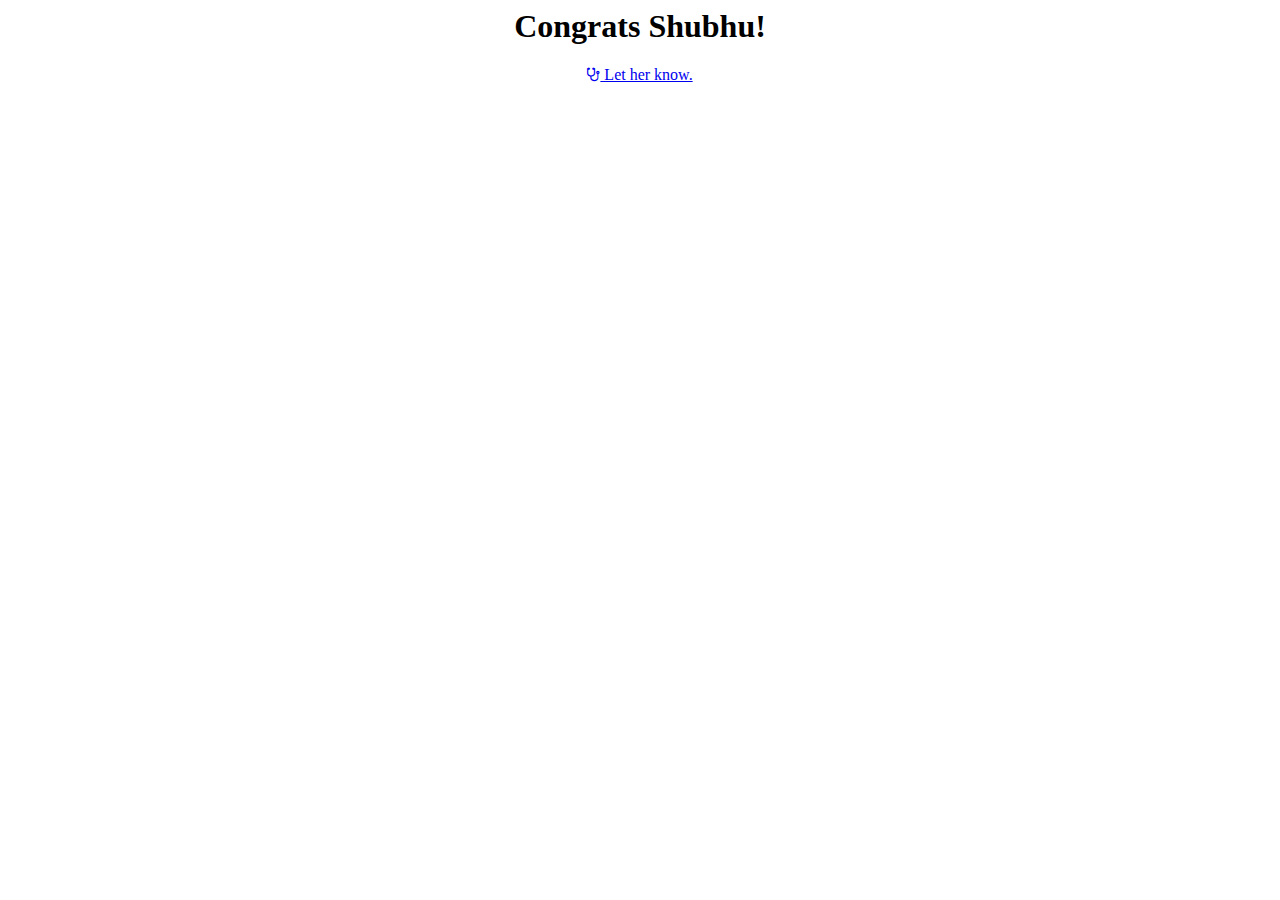
==== whitecoat/templates/index.html @ 7daf4cfd "fixed" ====
<html>
	<head>
    <meta name="viewport" content="width=device-width+100px, initial-scale=.75">
	<title>Whitecoat.</title>

	    <!-- External Imports: Jquery-->
    <script src="static/js/jquery.js"></script>
	<link rel="shortcut icon" href="static/images/eklogo.ico" type="image/x-icon" />
    <link href="static/style.css" rel="stylesheet"/>
    <link href="static/fonts.css" rel="stylesheet"/>
    <link rel="stylesheet" href="https://maxcdn.bootstrapcdn.com/font-awesome/4.4.0/css/font-awesome.min.css">
    
	</head>

	<body>
    <div id="content">
		<center>
			<h1 class="intro_heading">Congrats Shubhu!</h1>
      <a href="#"><div id="tellher"><i class="fa fa-stethoscope"></i> Let her know.</div></a>
		</center>
  </div>
  <div id="dark" style="display:none"></div>
  <div id="light" style="display:none">
    <form id="#frmLogin" onsubmit="redo()" action="/" method="post">
      <p style="text-align: left; color: white; margin-left: 1.2em"> Shubhu's got her white coat on Aug 15th! <br>Text her to show your support for her!<br> Don't forget to add your name before you press <b>send text</b></p>
      <input class="form form-name" style="text-align:center" placeholder="Enter your name" name="name" required></input><br>
      <textarea class="form form-text" style="text-align:center" placeholder="Enter a sweet message (:" name="text" required></textarea>
      <a href="#"><button class="form form-button" type="submit"><i class="fa fa-stethoscope"></i> Send Text</button></a>
    </form>
  </div>
	</body>


<html>

<script>
var count = 0;

function redo(){
  if ($('#name').val() !='undefined' && $('#text').val() != 'undefined') {
    $('#dark').fadeOut();
    $('#light').fadeOut();
    alert( "You successfully texted Shubhu.");
  }
  count++;
}

if (count > 2){
  alert("Please don't spam her!");
}

$('#tellher').click(function(){
$('#dark').fadeIn();
  $('#light').fadeIn();
})

$('#dark').click(function(){
    $('#dark').fadeOut();
    $('#light').fadeOut();
})

</script>
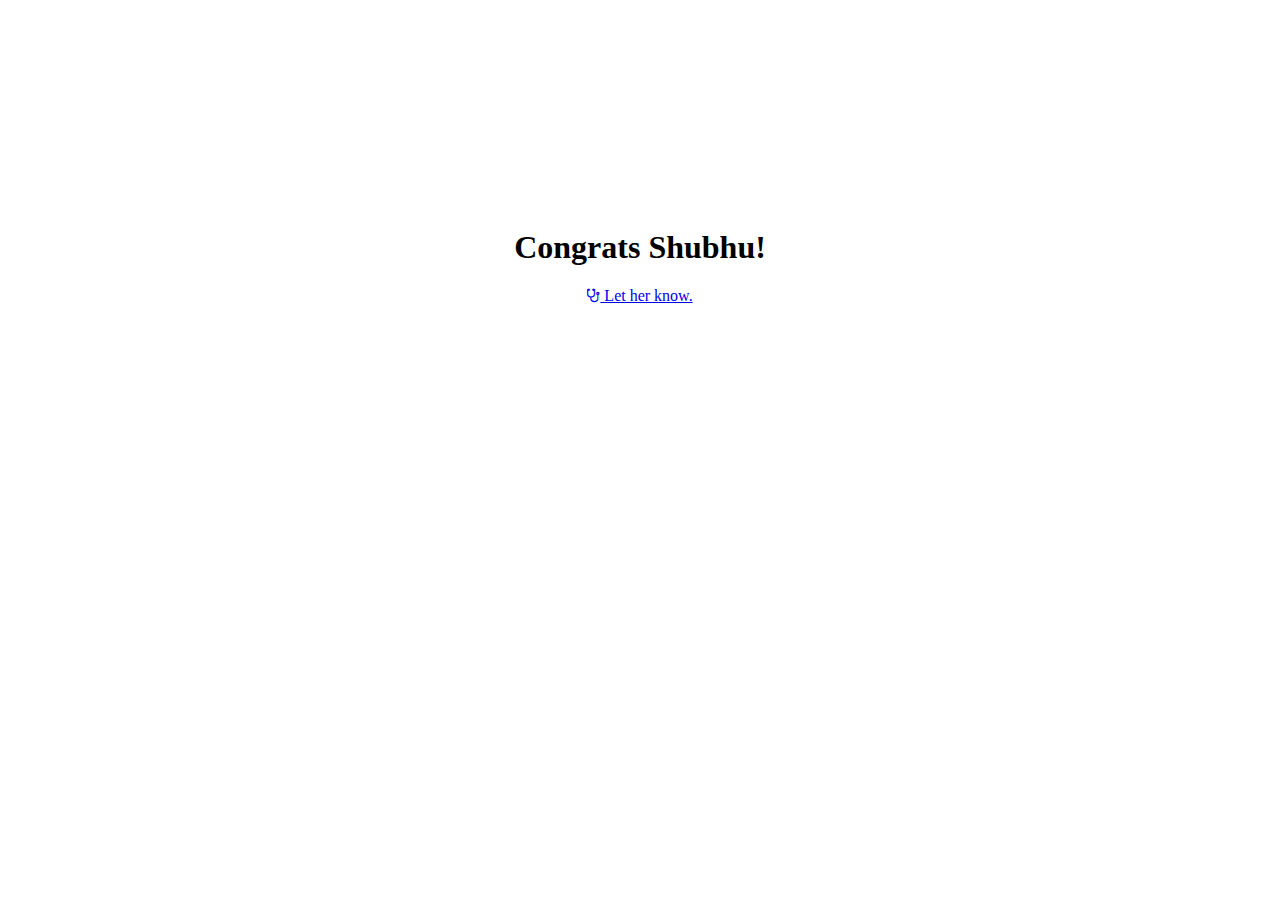
==== commit 5ddeca8f: "added a picture and more mobile fun" ====
--- a/whitecoat/templates/index.html
+++ b/whitecoat/templates/index.html
@@ -13,16 +13,18 @@
 	</head>
 
 	<body>
-    <div id="content">
+    <div id="feat"></div>
+    <div style="position:relative; top:25%" id="content">
 		<center>
 			<h1 class="intro_heading">Congrats Shubhu!</h1>
       <a href="#"><div id="tellher"><i class="fa fa-stethoscope"></i> Let her know.</div></a>
 		</center>
   </div>
-  <div id="dark" style="display:none"></div>
+  <div id="dark" style="display:none"><h1 id="hashtag" style="font-size:5em; color: plum"><center>#ShubhuGotAWhitecoat</h1></center></div>
   <div id="light" style="display:none">
+    <a href="#"><i style="float: right; margin-right: 1%; margin-top: 1%" class="fa fa-times fa-2x"></i></a>
     <form id="#frmLogin" onsubmit="redo()" action="/" method="post">
-      <p style="text-align: left; color: white; margin-left: 1.2em"> Shubhu's got her white coat on Aug 15th! <br>Text her to show your support for her!<br> Don't forget to add your name before you press <b>send text</b></p>
+      <p style="text-align: left; color: white; margin-left: 1.2em"> Here's the deal: Shubhu got her white coat on Aug 15th! <br>Lets bombard her with texts to show our support!<br> **Don't forget** to add your name+message <b> before you press send text</b></p>
       <input class="form form-name" style="text-align:center" placeholder="Enter your name" name="name" required></input><br>
       <textarea class="form form-text" style="text-align:center" placeholder="Enter a sweet message (:" name="text" required></textarea>
       <a href="#"><button class="form form-button" type="submit"><i class="fa fa-stethoscope"></i> Send Text</button></a>
@@ -40,7 +42,7 @@
   if ($('#name').val() !='undefined' && $('#text').val() != 'undefined') {
     $('#dark').fadeOut();
     $('#light').fadeOut();
-    alert( "You successfully texted Shubhu.");
+    alert( "You successfully texted Shubhu. Please don't spam or else it costs mad money! xoxo, STACE");
   }
   count++;
 }
@@ -59,4 +61,9 @@
     $('#light').fadeOut();
 })
 
+$('.fa-times').click(function(){
+    $('#dark').fadeOut();
+    $('#light').fadeOut();
+})
+
 </script>
